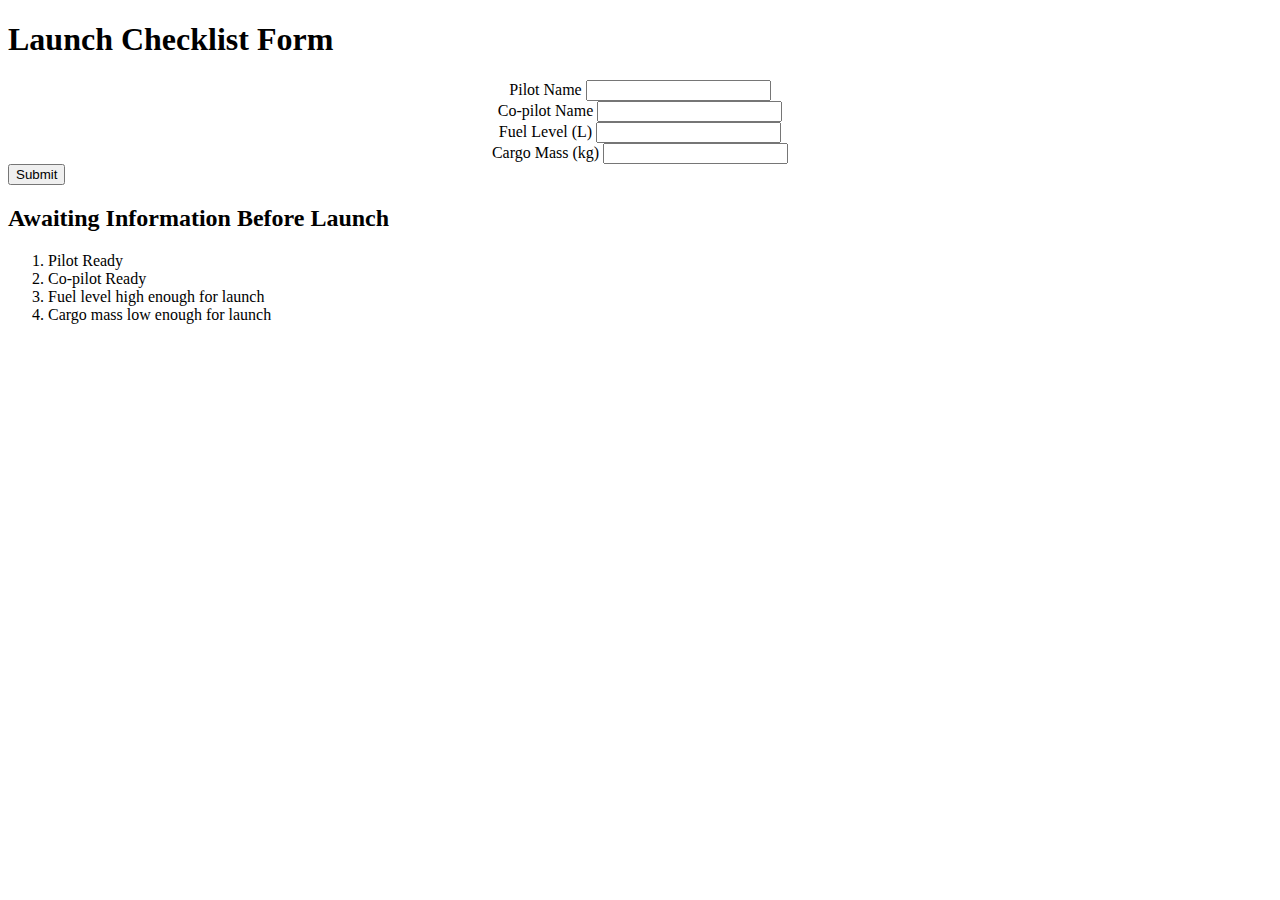
==== index.html @ c1a635de "pretty much done" ====
<!DOCTYPE html>
<html>
    <head>
        <title>Launch Checklist</title>
        <link rel = "stylesheet" type = "text/css" href = "styles.css" />
    </head>
    <body>
        <h1>Launch Checklist Form</h1>
        <div id="missionTarget">
            <!-- Fetch some planetary data -->
        </div> 
        <div id="launchForm">
            <form>
                <div style="display:flex; flex-direction: row; justify-content: center; align-items: center; margin: 8 0;">
                    <label>Pilot Name <input type="text" name="pilotName" id="pilotName"/></label>
                </div>
                <div style="display:flex; flex-direction: row; justify-content: center; align-items: center; margin: 8 0;">
                    <label>Co-pilot Name <input type="text" name="copilotName" id="copilotName"/></label>
                </div>
                <div style="display:flex; flex-direction: row; justify-content: center; align-items: center; margin: 8 0;">
                    <label>Fuel Level (L) <input type="number" name="fuelLevel" id="fuelLevel"/></label> 
                </div>
                <div style="display:flex; flex-direction: row; justify-content: center; align-items: center; margin: 8 0;">
                    <label>Cargo Mass (kg) <input type="number" name="cargoMass" id="cargoMass"/></label>
                </div>
                <button id="formSubmit">Submit</button>
            </form>
        </div>
        <div id="launchStatusCheck">
            <h2 id="launchStatus">Awaiting Information Before Launch</h2>
            <div id="faultyItems">
                <ol>
                    <li id="pilotStatus">Pilot Ready</li>
                    <li id="copilotStatus">Co-pilot Ready</li>
                    <li id="fuelStatus">Fuel level high enough for launch</li>
                    <li id="cargoStatus">Cargo mass low enough for launch</li>
                </ol>
            </div>
        </div>   
        <script src="script.js"></script> 
    </body>
</html>
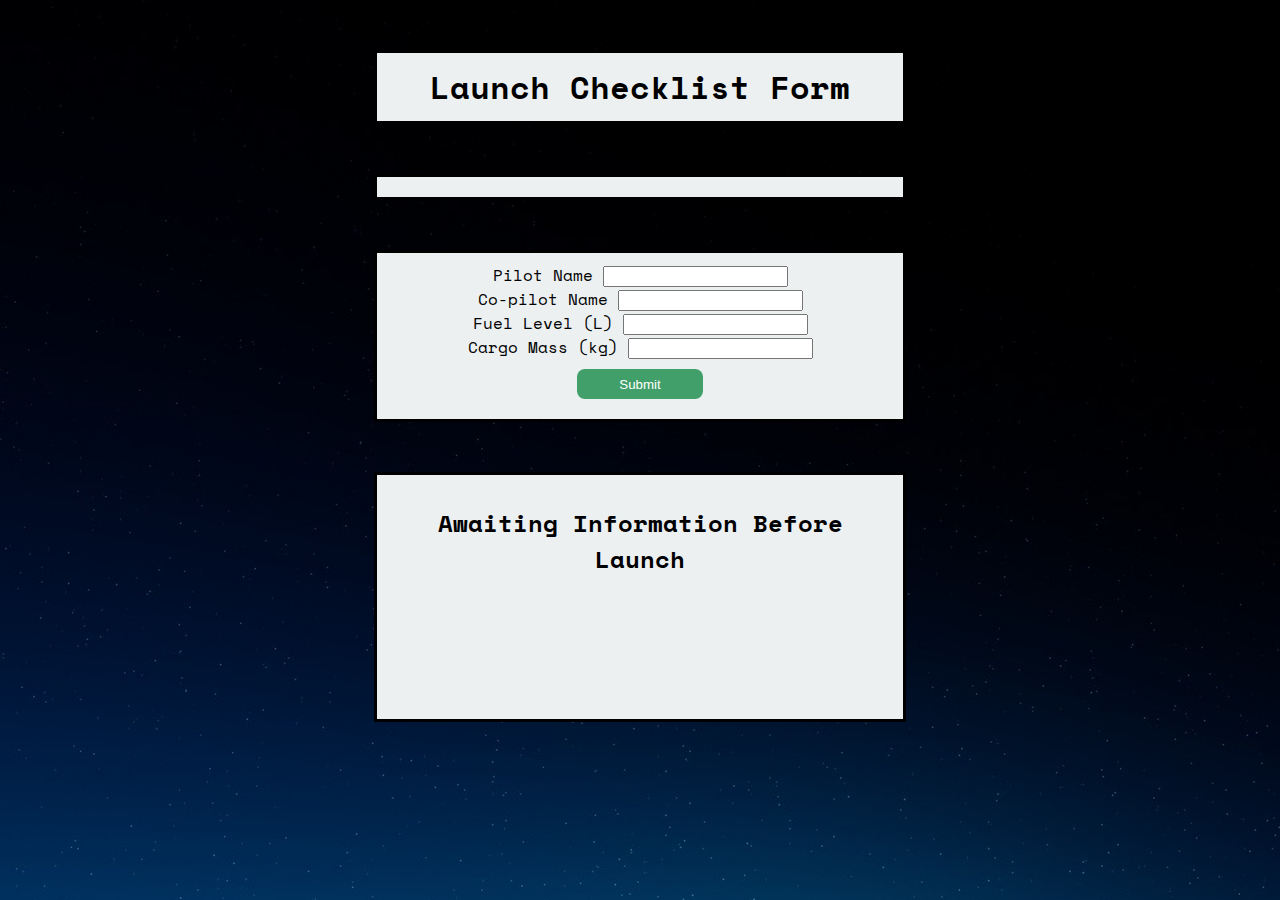
==== commit 258780fb: "why am i committing this" ====
--- a/index.html
+++ b/index.html
@@ -3,6 +3,8 @@
     <head>
         <title>Launch Checklist</title>
         <link rel = "stylesheet" type = "text/css" href = "styles.css" />
+        <link rel="preconnect" href="https://fonts.gstatic.com">
+        <link href="https://fonts.googleapis.com/css2?family=Space+Mono&display=swap" rel="stylesheet">
     </head>
     <body>
         <h1>Launch Checklist Form</h1>
--- a/styles.css
+++ b/styles.css
@@ -0,0 +1,65 @@
+h1 {
+    background-color: #ECF0F1;
+    text-align: center;
+    margin: auto;
+    margin-top: 50px;
+    width: 40%;
+    border: 3px solid black;
+    padding: 10px;
+}
+
+div {
+    text-align: left;
+}
+
+body {
+    font-family: 'Space Mono', monospace;
+    background-image: url("images/space.jpg");
+    background-size: 200%;
+}
+
+#faultyItems {
+    visibility: hidden;   
+}
+
+#launchForm {
+    background-color: #ECF0F1;
+    text-align: center;
+    margin: auto;
+    width: 40%;
+    border: 3px solid black;
+    padding: 10px;
+}
+
+#launchStatusCheck {
+    background-color: #ECF0F1;
+    text-align: center;
+    margin: 50px auto;
+    width: 40%;
+    border: 3px solid black;
+    padding: 10px;
+}
+
+#missionTarget img {
+    max-width: 40%;
+    max-height: 250px;
+}
+
+#missionTarget {
+    background-color: #ECF0F1;
+    text-align: center;
+    margin: 50px auto;
+    width: 40%;
+    border: 3px solid black;
+    padding: 10px;
+}
+
+button {
+    background-color: #419f6a;
+    border: none;
+    color: white;
+    border-radius: 8px;
+    width: 25%;
+    height: 30px;
+    margin: 10px 0;
+}
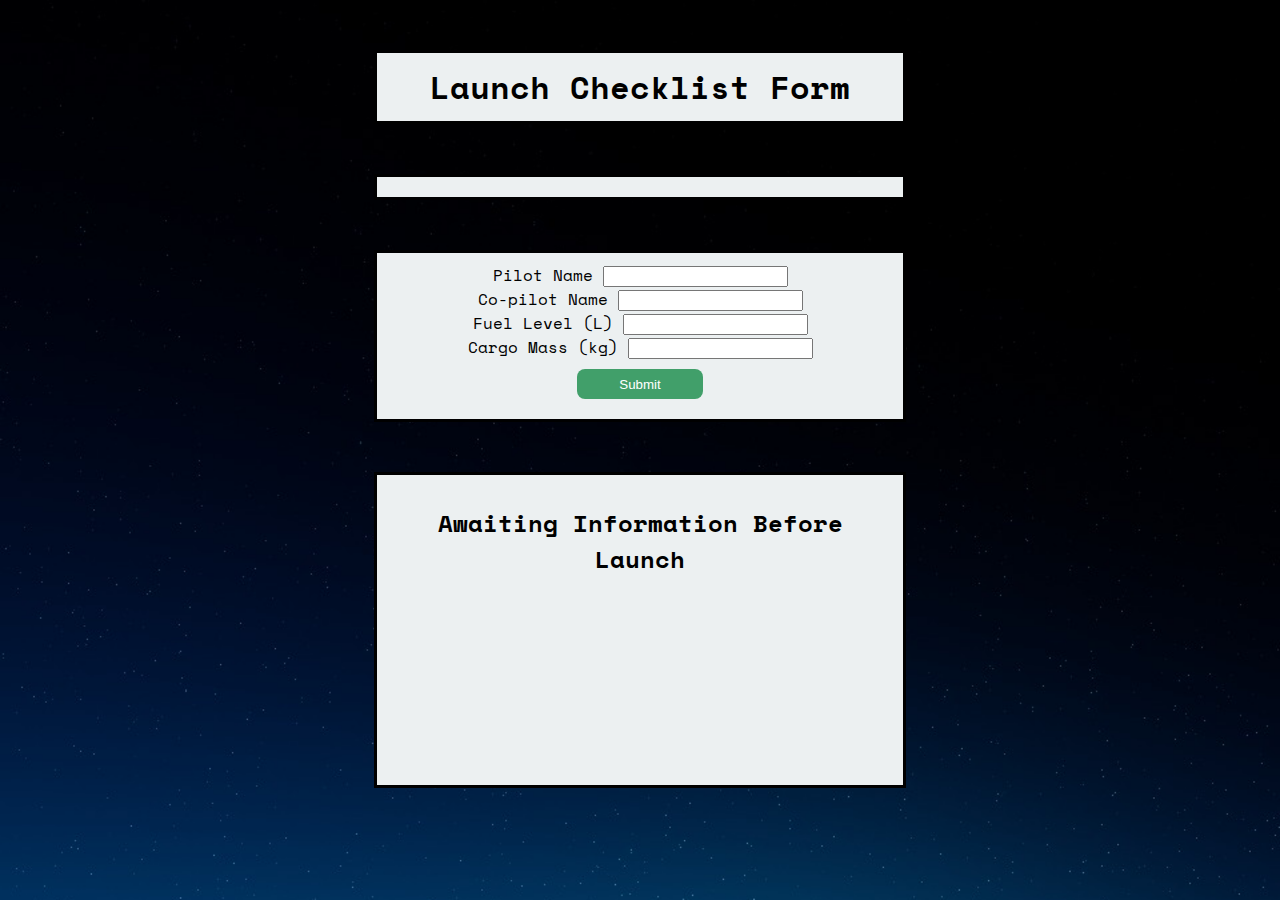
==== commit 0a8fc3b5: "Added Launch page" ====
--- a/index.html
+++ b/index.html
@@ -11,8 +11,8 @@
         <div id="missionTarget">
             <!-- Fetch some planetary data -->
         </div> 
-        <div id="launchForm">
-            <form>
+        <div>
+            <form id="launchForm">
                 <div style="display:flex; flex-direction: row; justify-content: center; align-items: center; margin: 8 0;">
                     <label>Pilot Name <input type="text" name="pilotName" id="pilotName"/></label>
                 </div>
@@ -27,9 +27,11 @@
                 </div>
                 <button id="formSubmit">Submit</button>
             </form>
+            
         </div>
         <div id="launchStatusCheck">
             <h2 id="launchStatus">Awaiting Information Before Launch</h2>
+            <button id="launchButton">Launch!</button>
             <div id="faultyItems">
                 <ol>
                     <li id="pilotStatus">Pilot Ready</li>
--- a/styles.css
+++ b/styles.css
@@ -54,6 +54,30 @@
     padding: 10px;
 }
 
+#planetInfo {
+    display: inline-block;
+    text-align: left;
+    padding: 0em 4em 2em;
+    width: 80%;
+    
+}
+
+#infoType {
+    font-weight: bold;
+}
+
+#launchButton {
+    visibility: hidden;
+}
+
+#launchGif {
+    position: fixed;
+    top: 50%;
+    left: 50%;
+    margin-top: -50px;
+    margin-left: -100px;
+}
+
 button {
     background-color: #419f6a;
     border: none;
